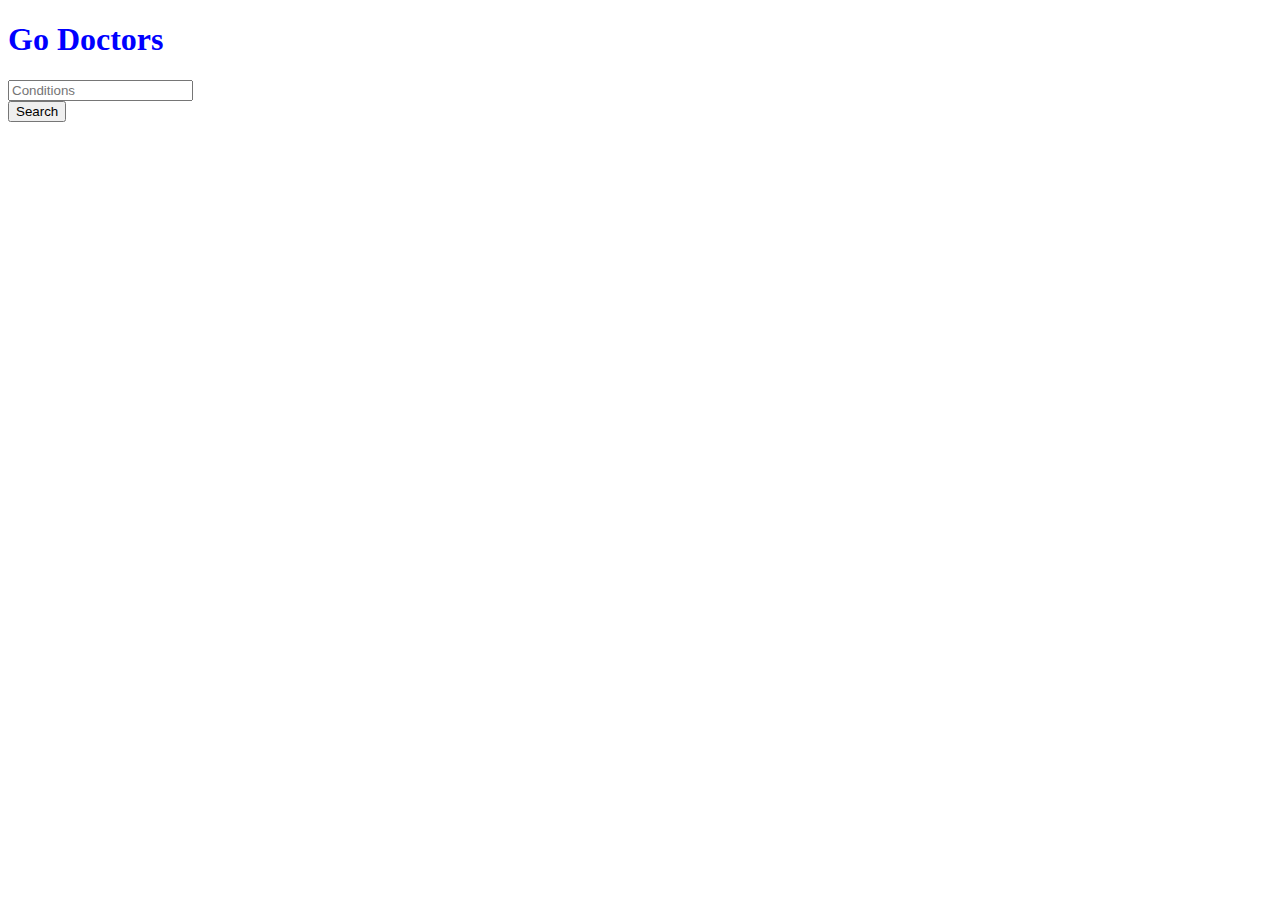
==== index.html @ 8f502f8e "info page kinda done" ====
<!DOCTYPE html>
<html >
<head>
  <meta charset="UTF-8">
  <title>TADHack</title>



      <link rel="stylesheet" href="css/style.css">


</head>

<body>
  <div id="main">
  <body background="http://res.cloudinary.com/di03csmmg/image/upload/v1506141645/doctors_zclgac.jpg">
  <h1 class="text-center " id="namehead" style="color:blue">Go Doctors</h1>
  <div class = "search_main">
    <div id="search_div">
      <input type="text" class="search_bar rounded" name="search" placeholder="Conditions" >
    </div>
   <form action="page2.html">
    <input type="submit" class = "submit" value = "Search">
    </form>
  </div>

</div>


</body>
</html>
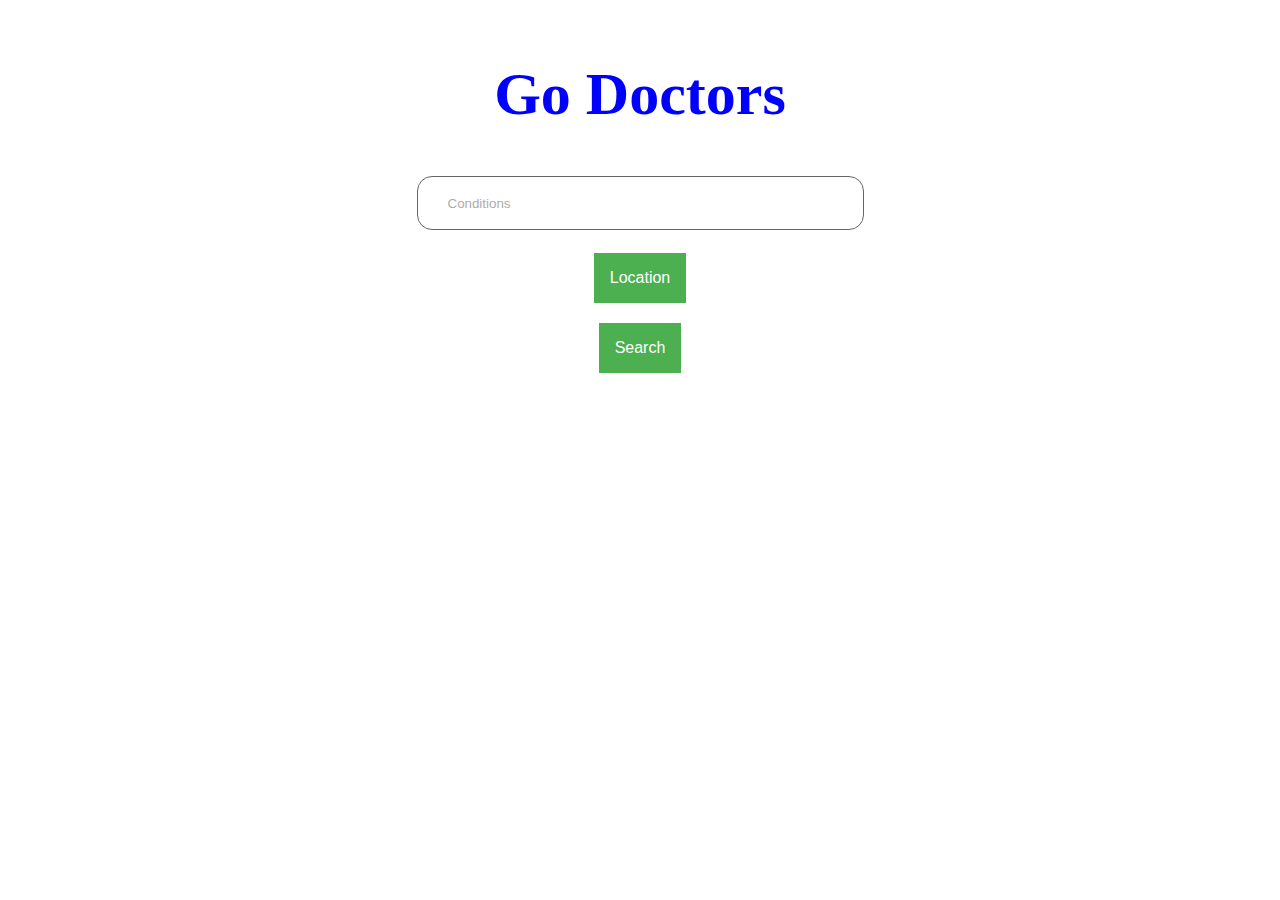
==== commit e046e04e: "Something done" ====
--- a/index.html
+++ b/index.html
@@ -12,20 +12,36 @@
 </head>
 
 <body>
-  <div id="main">
+  <div class="well container-fluid" id="main">
   <body background="http://res.cloudinary.com/di03csmmg/image/upload/v1506141645/doctors_zclgac.jpg">
   <h1 class="text-center " id="namehead" style="color:blue">Go Doctors</h1>
   <div class = "search_main">
     <div id="search_div">
       <input type="text" class="search_bar rounded" name="search" placeholder="Conditions" >
     </div>
-   <form action="page2.html">
+
+    <div class="dropdown">
+  <button onclick="myFunction()" class="dropbtn">Location</button>
+  <div id="myDropdown" class="dropdown-content">
+    <select class = "list">
+      <option value = "Sydney">Sydney</option>
+      <option value = "Melbourne">Melbourne</option>
+      <option value = "Brisbane">Brisbane</option>
+      <option value = "Perth">Perth</option>
+      <option value = "Canberra">Canberra</option>
+      <option value = "Gold Coast">Gold Coast</option>
+    </select>
+  </div>
+</div>
+
+   <form action="page1.html">
     <input type="submit" class = "submit" value = "Search">
     </form>
   </div>
 
 </div>
 
+    <script  src="js/index.js"></script>
 
 </body>
 </html>
--- a/css/style.css
+++ b/css/style.css
@@ -0,0 +1,99 @@
+body {
+  margin-top: 60px;
+}
+#namehead{
+  font-weight: bold;
+  color: #696969;
+  text-align: center;
+  font-size: 60px
+}
+
+#main{
+  font-family: Calibri;
+}
+
+.search_main{
+  text-align: Center;
+  padding: 4px;
+}
+
+.search_bar{
+  padding:6px 15px 6px 30px;
+	margin:3px; 
+	background-color: #ffffff;
+  border: 1px solid black;
+  opacity: 0.6;
+  filter: alpha(opacity=60);
+}
+
+.list{
+  font-size: 10px;
+}
+.rounded{
+  border-radius:15px; 
+	-moz-border-radius:15px; 
+	-webkit-border-radius:15px; 
+}
+
+.submit{
+  background-color: #4CAF50;
+  color: white;
+  padding: 16px;
+  font-size: 16px;
+  border: none;
+  cursor: pointer;
+  margin-top: 20px;
+}
+
+input[type=text] {
+    width: 400px;
+    height: 40px;
+    -webkit-transition: width 0.4s ease-in-out;
+    transition: width 0.4s ease-in-out;
+}
+
+/* Dropdown Button */
+.dropbtn {
+    background-color: #4CAF50;
+    color: white;
+    padding: 16px;
+    font-size: 16px;
+    border: none;
+    cursor: pointer;
+    margin-top: 20px;
+}
+
+/* Dropdown button on hover & focus */
+.dropbtn:hover, .dropbtn:focus {
+    background-color: #3e8e41;
+}
+
+/* The container <div> - needed to position the dropdown content */
+.dropdown {
+    position: relative;
+    display: inline-block;
+}
+
+/* Dropdown Content (Hidden by Default) */
+.dropdown-content {
+    display: none;
+    position: absolute;
+    background-color: #f9f9f9;
+    min-width: 160px;
+    box-shadow: 0px 8px 16px 0px rgba(0,0,0,0.2);
+    z-index: 1;
+}
+
+/* Links inside the dropdown */
+.dropdown-content a {
+    color: black;
+    padding: 12px 16px;
+    text-decoration: none;
+    display: block;
+}
+
+/* Change color of dropdown links on hover */
+.dropdown-content a:hover {background-color: #f1f1f1}
+
+/* Show the dropdown menu (use JS to add this class to the .dropdown-content container when the user clicks on the dropdown button) */
+.show {display:block;}